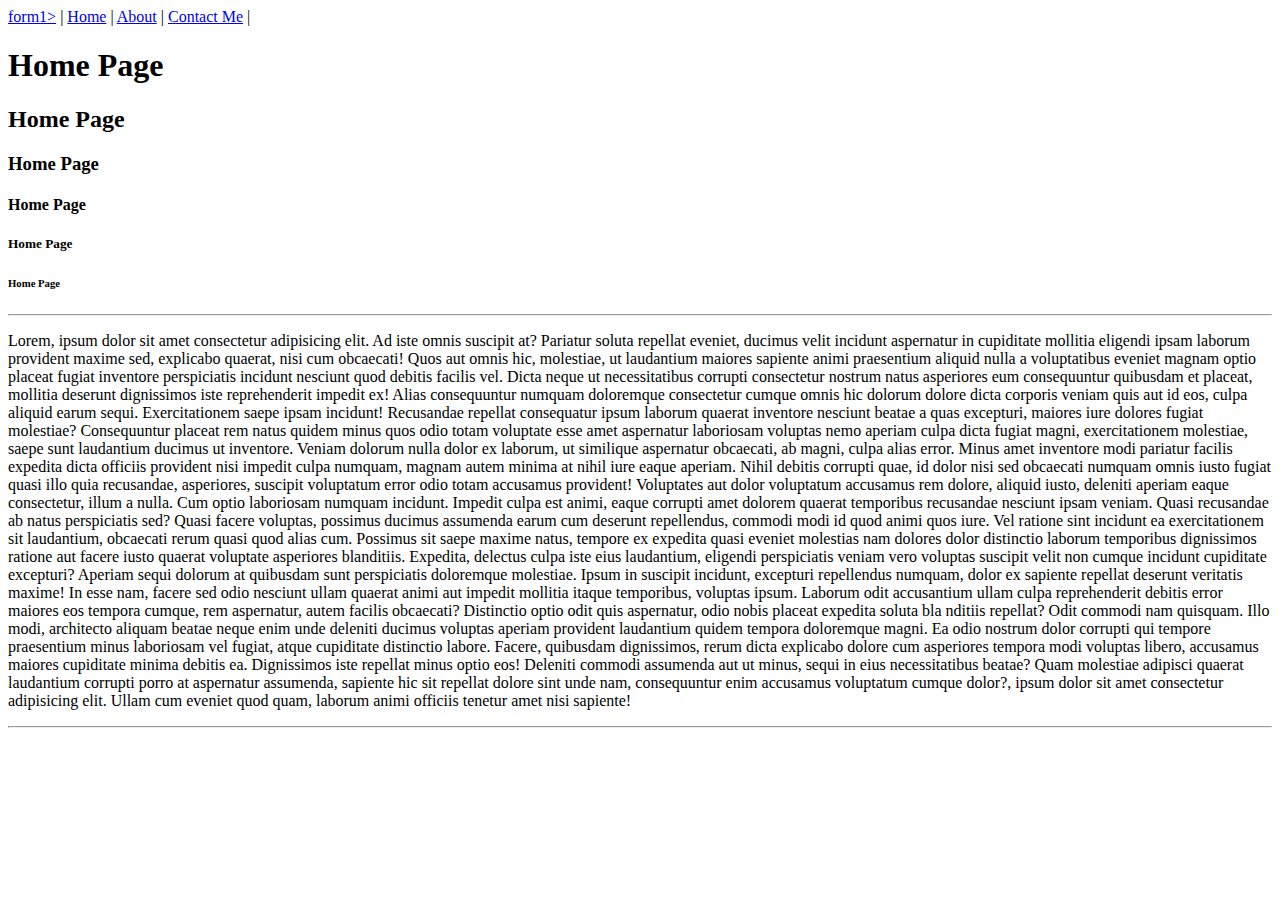
==== index.html @ e309651e "แก้ไข" ====
<!DOCTYPE html>
<html lang="en">
<head>
  <meta charset="UTF-8">
  <meta name="viewport" content="width=device-width, initial-scale=1.0">
  <title>Kritsada Website</title>
</head>
<body>
  <a href="form1.html">form1></a> |
  <a href="index.html">Home</a> |
  <a href="about.html">About</a> |
  <a href="contact.html">Contact Me</a> |
  <h1>Home Page</h1>
  <h2>Home Page</h2>
  <h3>Home Page</h3>
  <h4>Home Page</h4>
  <h5>Home Page</h5>
  <h6>Home Page</h6>
  <hr>
  <p>Lorem, ipsum dolor sit amet consectetur adipisicing elit. Ad iste omnis suscipit at? 
    Pariatur soluta repellat eveniet, ducimus velit incidunt aspernatur in cupiditate mollitia eligendi 
    ipsam laborum provident maxime sed, explicabo quaerat, nisi cum obcaecati! 
    Quos aut omnis hic, molestiae, ut laudantium maiores sapiente animi praesentium aliquid
     nulla a voluptatibus eveniet magnam optio placeat fugiat inventore perspiciatis incidunt
      nesciunt quod debitis facilis vel. Dicta neque ut necessitatibus corrupti consectetur nostrum
       natus asperiores eum consequuntur quibusdam et placeat, mollitia deserunt dignissimos iste
        reprehenderit impedit ex! Alias consequuntur numquam doloremque consectetur cumque omnis hic 
        dolorum dolore dicta corporis veniam quis aut id eos, culpa aliquid earum sequi. Exercitationem
         saepe ipsam incidunt! Recusandae repellat consequatur ipsum laborum quaerat inventore nesciunt 
         beatae a quas excepturi, maiores iure dolores fugiat molestiae? Consequuntur placeat rem natus 
         quidem minus quos odio totam voluptate esse amet aspernatur laboriosam voluptas nemo aperiam 
         culpa dicta fugiat magni, exercitationem molestiae, saepe sunt laudantium ducimus ut inventore.
          Veniam dolorum nulla dolor ex laborum, ut similique aspernatur obcaecati, ab magni, culpa alias error.
           Minus amet inventore modi pariatur facilis expedita dicta officiis provident nisi impedit culpa numquam,
            magnam autem minima at nihil iure eaque aperiam. Nihil debitis corrupti quae, id dolor nisi sed obcaecati 
            numquam omnis iusto fugiat quasi illo quia recusandae, asperiores, suscipit voluptatum error odio 
            totam accusamus provident! Voluptates aut dolor voluptatum accusamus rem dolore, aliquid 
            iusto, deleniti aperiam eaque consectetur, illum a nulla. Cum optio laboriosam numquam incidunt. 
            Impedit culpa est animi, eaque corrupti amet dolorem quaerat temporibus recusandae nesciunt ipsam veniam.
             Quasi recusandae ab natus perspiciatis sed? Quasi facere voluptas, possimus ducimus assumenda earum cum
              deserunt repellendus, commodi modi id quod animi quos iure. Vel ratione sint incidunt ea exercitationem
               sit laudantium, obcaecati rerum quasi quod alias cum. Possimus sit saepe maxime natus, tempore ex expedita
                quasi eveniet molestias nam dolores dolor distinctio laborum temporibus dignissimos ratione aut facere
                 iusto quaerat voluptate asperiores blanditiis. Expedita, delectus culpa iste eius laudantium, eligendi
                  perspiciatis veniam vero voluptas suscipit velit non cumque incidunt cupiditate excepturi? Aperiam
                   sequi dolorum at quibusdam sunt perspiciatis doloremque molestiae. Ipsum in suscipit incidunt, 
                   excepturi repellendus numquam, dolor ex sapiente repellat deserunt veritatis maxime! In esse nam,
                    facere sed odio nesciunt ullam quaerat animi aut impedit mollitia itaque temporibus, voluptas ipsum.
                     Laborum odit accusantium ullam culpa reprehenderit debitis error maiores eos tempora cumque, rem
                      aspernatur, autem facilis obcaecati? Distinctio optio odit quis aspernatur, odio nobis placeat expedita soluta bla
                      nditiis repellat? Odit commodi nam quisquam. Illo modi, architecto aliquam beatae neque enim unde deleniti ducimus 
                      voluptas aperiam provident laudantium quidem tempora doloremque magni. Ea odio nostrum dolor corrupti qui tempore 
                      praesentium minus laboriosam vel fugiat, atque cupiditate distinctio labore. Facere, quibusdam dignissimos, rerum 
                      dicta explicabo dolore cum asperiores tempora modi voluptas libero, accusamus maiores cupiditate minima debitis ea. Dignissimos iste repellat minus optio eos! Deleniti commodi assumenda aut ut minus, sequi in eius necessitatibus beatae? Quam molestiae adipisci quaerat laudantium
                       corrupti porro at aspernatur assumenda, sapiente hic sit repellat dolore sint unde nam, consequuntur enim accusamus voluptatum cumque dolor?, ipsum dolor sit amet consectetur adipisicing elit. 
    Ullam cum eveniet quod quam, laborum animi officiis tenetur amet nisi sapiente!</p>
<hr>
</body>
</html>
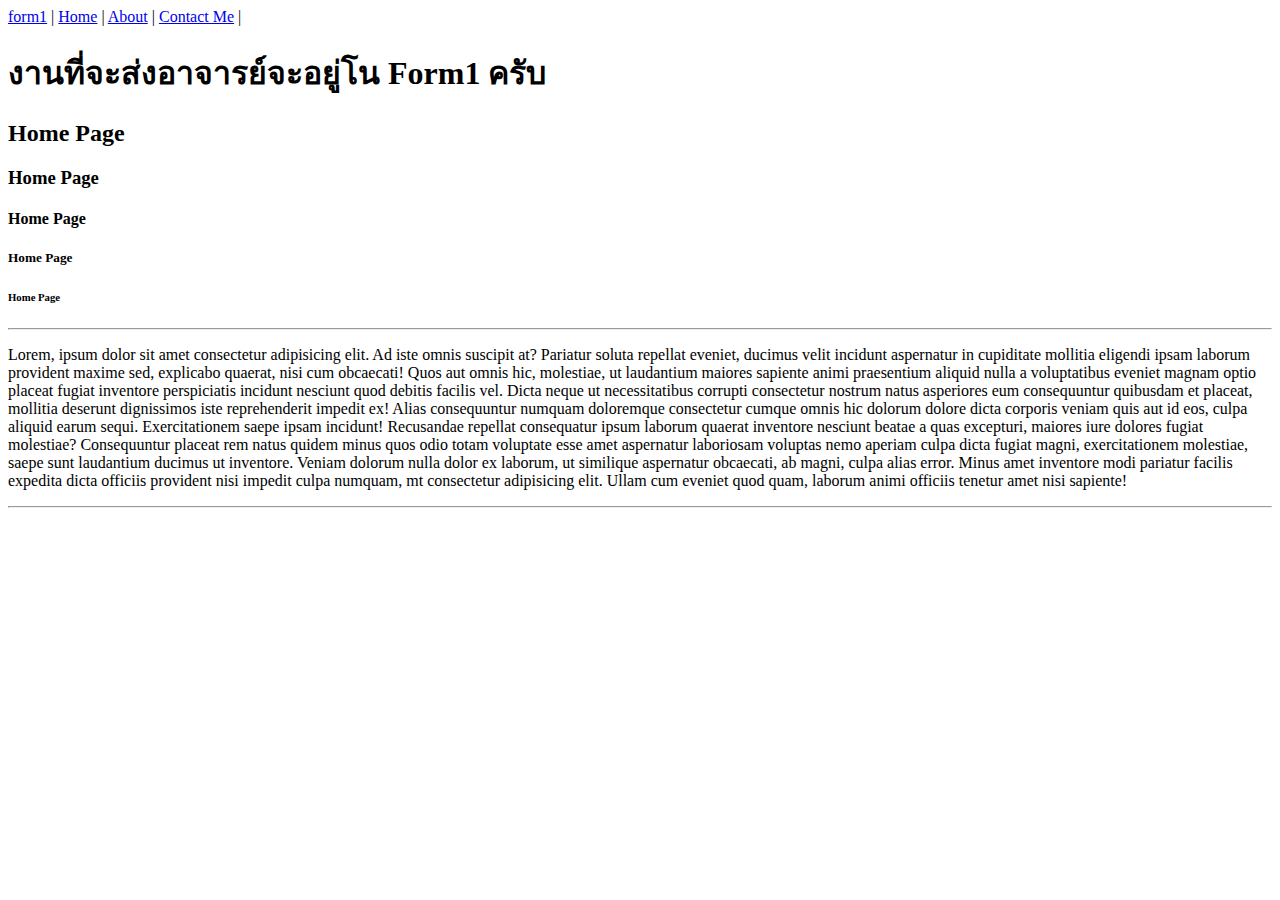
==== commit 7b00402b: "แก้ไข" ====
--- a/index.html
+++ b/index.html
@@ -6,11 +6,11 @@
   <title>Kritsada Website</title>
 </head>
 <body>
-  <a href="form1.html">form1></a> |
+  <a href="form1.html">form1</a> |
   <a href="index.html">Home</a> |
   <a href="about.html">About</a> |
   <a href="contact.html">Contact Me</a> |
-  <h1>Home Page</h1>
+  <h1>งานที่จะส่งอาจารย์จะอยู่โน Form1 ครับ</h1>
   <h2>Home Page</h2>
   <h3>Home Page</h3>
   <h4>Home Page</h4>
@@ -32,27 +32,7 @@
          culpa dicta fugiat magni, exercitationem molestiae, saepe sunt laudantium ducimus ut inventore.
           Veniam dolorum nulla dolor ex laborum, ut similique aspernatur obcaecati, ab magni, culpa alias error.
            Minus amet inventore modi pariatur facilis expedita dicta officiis provident nisi impedit culpa numquam,
-            magnam autem minima at nihil iure eaque aperiam. Nihil debitis corrupti quae, id dolor nisi sed obcaecati 
-            numquam omnis iusto fugiat quasi illo quia recusandae, asperiores, suscipit voluptatum error odio 
-            totam accusamus provident! Voluptates aut dolor voluptatum accusamus rem dolore, aliquid 
-            iusto, deleniti aperiam eaque consectetur, illum a nulla. Cum optio laboriosam numquam incidunt. 
-            Impedit culpa est animi, eaque corrupti amet dolorem quaerat temporibus recusandae nesciunt ipsam veniam.
-             Quasi recusandae ab natus perspiciatis sed? Quasi facere voluptas, possimus ducimus assumenda earum cum
-              deserunt repellendus, commodi modi id quod animi quos iure. Vel ratione sint incidunt ea exercitationem
-               sit laudantium, obcaecati rerum quasi quod alias cum. Possimus sit saepe maxime natus, tempore ex expedita
-                quasi eveniet molestias nam dolores dolor distinctio laborum temporibus dignissimos ratione aut facere
-                 iusto quaerat voluptate asperiores blanditiis. Expedita, delectus culpa iste eius laudantium, eligendi
-                  perspiciatis veniam vero voluptas suscipit velit non cumque incidunt cupiditate excepturi? Aperiam
-                   sequi dolorum at quibusdam sunt perspiciatis doloremque molestiae. Ipsum in suscipit incidunt, 
-                   excepturi repellendus numquam, dolor ex sapiente repellat deserunt veritatis maxime! In esse nam,
-                    facere sed odio nesciunt ullam quaerat animi aut impedit mollitia itaque temporibus, voluptas ipsum.
-                     Laborum odit accusantium ullam culpa reprehenderit debitis error maiores eos tempora cumque, rem
-                      aspernatur, autem facilis obcaecati? Distinctio optio odit quis aspernatur, odio nobis placeat expedita soluta bla
-                      nditiis repellat? Odit commodi nam quisquam. Illo modi, architecto aliquam beatae neque enim unde deleniti ducimus 
-                      voluptas aperiam provident laudantium quidem tempora doloremque magni. Ea odio nostrum dolor corrupti qui tempore 
-                      praesentium minus laboriosam vel fugiat, atque cupiditate distinctio labore. Facere, quibusdam dignissimos, rerum 
-                      dicta explicabo dolore cum asperiores tempora modi voluptas libero, accusamus maiores cupiditate minima debitis ea. Dignissimos iste repellat minus optio eos! Deleniti commodi assumenda aut ut minus, sequi in eius necessitatibus beatae? Quam molestiae adipisci quaerat laudantium
-                       corrupti porro at aspernatur assumenda, sapiente hic sit repellat dolore sint unde nam, consequuntur enim accusamus voluptatum cumque dolor?, ipsum dolor sit amet consectetur adipisicing elit. 
+            mt consectetur adipisicing elit. 
     Ullam cum eveniet quod quam, laborum animi officiis tenetur amet nisi sapiente!</p>
 <hr>
 </body>
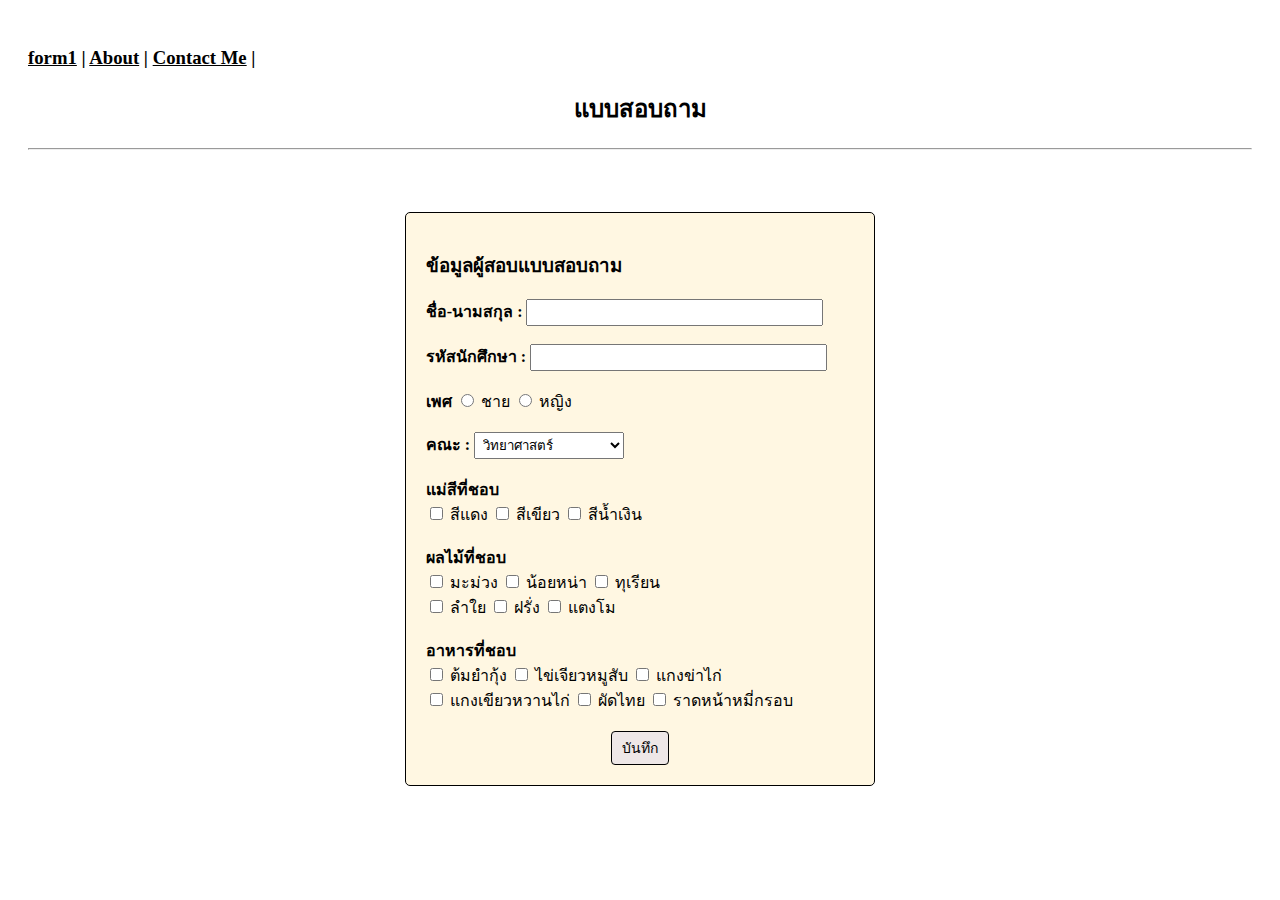
==== commit f2f48878: "แก้ไข form" ====
--- a/index.html
+++ b/index.html
@@ -1,39 +1,101 @@
 <!DOCTYPE html>
 <html lang="en">
+
 <head>
   <meta charset="UTF-8">
   <meta name="viewport" content="width=device-width, initial-scale=1.0">
-  <title>Kritsada Website</title>
+  <title>Login Form1 by Website</title>
+  <link rel="stylesheet" href="css/mystyle.css">
+  <style>
+    /* .center-text {
+      text-align: center;
+    } */
+
+  </style>
 </head>
+
+<h3><a href="index.html" style="color: black;">form1</a> |
+<a href="about.html" style="color: black;">About</a> |
+<a href="contact.html" style="color: black;">Contact Me</a> |
+</h3>
+
+
+  <div class="form-container">
+    <div class="center-text">
+      <h2> แบบสอบถาม </h2>
+      <hr><br><br><br>
+      <form method="get" >
 <body>
-  <a href="form1.html">form1</a> |
-  <a href="index.html">Home</a> |
-  <a href="about.html">About</a> |
-  <a href="contact.html">Contact Me</a> |
-  <h1>งานที่จะส่งอาจารย์จะอยู่โน Form1 ครับ</h1>
-  <h2>Home Page</h2>
-  <h3>Home Page</h3>
-  <h4>Home Page</h4>
-  <h5>Home Page</h5>
-  <h6>Home Page</h6>
-  <hr>
-  <p>Lorem, ipsum dolor sit amet consectetur adipisicing elit. Ad iste omnis suscipit at? 
-    Pariatur soluta repellat eveniet, ducimus velit incidunt aspernatur in cupiditate mollitia eligendi 
-    ipsam laborum provident maxime sed, explicabo quaerat, nisi cum obcaecati! 
-    Quos aut omnis hic, molestiae, ut laudantium maiores sapiente animi praesentium aliquid
-     nulla a voluptatibus eveniet magnam optio placeat fugiat inventore perspiciatis incidunt
-      nesciunt quod debitis facilis vel. Dicta neque ut necessitatibus corrupti consectetur nostrum
-       natus asperiores eum consequuntur quibusdam et placeat, mollitia deserunt dignissimos iste
-        reprehenderit impedit ex! Alias consequuntur numquam doloremque consectetur cumque omnis hic 
-        dolorum dolore dicta corporis veniam quis aut id eos, culpa aliquid earum sequi. Exercitationem
-         saepe ipsam incidunt! Recusandae repellat consequatur ipsum laborum quaerat inventore nesciunt 
-         beatae a quas excepturi, maiores iure dolores fugiat molestiae? Consequuntur placeat rem natus 
-         quidem minus quos odio totam voluptate esse amet aspernatur laboriosam voluptas nemo aperiam 
-         culpa dicta fugiat magni, exercitationem molestiae, saepe sunt laudantium ducimus ut inventore.
-          Veniam dolorum nulla dolor ex laborum, ut similique aspernatur obcaecati, ab magni, culpa alias error.
-           Minus amet inventore modi pariatur facilis expedita dicta officiis provident nisi impedit culpa numquam,
-            mt consectetur adipisicing elit. 
-    Ullam cum eveniet quod quam, laborum animi officiis tenetur amet nisi sapiente!</p>
-<hr>
+       <h3><p>ข้อมูลผู้สอบแบบสอบถาม</p></h3>
+        <b><label>ชื่อ-นามสกุล :</label></b>
+        <input type="text" id="name" name="name" required><br><br>
+        <b><label> รหัสนักศึกษา :</label></b>
+        <input type="text" id="student-id" name="student-id" required><br><br>
+
+
+        <b><label> เพศ </label></b>
+        <input type="radio" id="male" name="gender" value="male">
+        <label for="male">ชาย</label>
+        <input type="radio" id="female" name="gender" value="female">
+        <label for="female">หญิง</label><br><br>
+
+        <b><label for="faculty">คณะ :</label></b>
+        <select name="faculty" id="faculty">
+          <option value="วิทยาศาสตร์">วิทยาศาสตร์</option>
+          <option value="ครุศาสตร์">ครุศาสตร์</option>
+          <option value="วิทยาการคอมพิวเตอร์">วิทยาการคอมพิวเตอร์</option>
+          <option value="บริหารธุรกิจและการจัดการ">บริหารธุรกิจและการจัดการ</option>
+          <option value="มนุษยศาสตร์">มนุษยศาสตร์</option>
+          <option value="เทคโนโลยีอุตสาหกรรม">เทคโนโลยีอุตสาหกรรม</option>
+          <option value="เกษตรศาสตร์">เกษตรศาสตร์</option>
+          <option value="พยาบาลศาสตร์">พยาบาลศาสตร์</option>
+          <option value="สาธารสุขศาสตร์">สาธารสุขศาสตร์</option>
+          <option value="แพทย์แผนไทยและทางเลือกศาสตร์">แพทย์แผนไทยและทางเลือกศาสตร์</option>
+          <option value="นิติศาสตร์">นิติศาสตร์</option>
+        </select><br><br>
+
+        <b><label>แม่สีที่ชอบ</label><br></b>
+        <input type="checkbox" id="red" name="favorite-color" value="red">
+        <label for="red">สีแดง</label>
+        <input type="checkbox" id="green" name="favorite-color" value="green">
+        <label for="green">สีเขียว</label>
+        <input type="checkbox" id="blue" name="favorite-color" value="blue">
+        <label for="blue">สีน้ำเงิน</label><br><br>
+
+
+        <b><label>ผลไม้ที่ชอบ</label></b><br>
+        <input type="checkbox" id="mango" name="favorite-fruit" value="mango">
+        <label for="mango">มะม่วง</label>
+        <input type="checkbox" id="custard apple" name="favorite-fruit" value="custard apple">
+        <label for="custard apple">น้อยหน่า</label>
+        <input type="checkbox" id="durian" name="favorite-fruit" value="durian">
+        <label for="durian">ทุเรียน</label><br>
+        <input type="checkbox" id="longan" name="favorite-fruit" value="longan">
+        <label for="longan">ลำใย</label>
+        <input type="checkbox" id="guava" name="favorite-fruit" value="guava">
+        <label for="guava">ฝรั่ง</label>
+        <input type="checkbox" id="watermelon" name="favorite-fruit" value="watermelon">
+        <label for="watermelon">แตงโม</label><br><br>
+
+
+        <b><label>อาหารที่ชอบ</label></b><br>
+        <input type="checkbox" id="Shrimp Tom Yum" name="favorite-food" value="Shrimp Tom Yum">
+        <label for="Shrimp Tom Yum">ต้มยำกุ้ง</label>
+        <input type="checkbox" id="Minced Pork Omelette" name="favorite-food" value="Minced Pork Omelette">
+        <label for="Minced Pork Omelette">ไข่เจียวหมูสับ</label>
+        <input type="checkbox" id="Chicken Galangal Curry" name="favorite-food" value="Chicken Galangal Curry">
+        <label for="Chicken Galangal Curry">แกงข่าไก่</label><br>
+        <input type="checkbox" id="Chicken Green Curry" name="favorite-food" value="Chicken Green Curry">
+        <label for="Chicken Green Curry">แกงเขียวหวานไก่</label>
+        <input type="checkbox" id="Pad Thai" name="favorite-food" value="Pad Thai">
+        <label for="Pad Thai">ผัดไทย</label>
+        <input type="checkbox" id="Crispy noodles topped with noodles" name="favorite-food"
+          value="Crispy noodles topped with noodles">
+        <label for="Crispy noodles topped with noodles">ราดหน้าหมี่กรอบ</label><br><br>
+        <input type="submit" value="บันทึก" onclick="alert('ได้ทำการบันทึกเรียบร้อยแล้ว ^_^')">
+      </form>
+      <div>
+      </div>
 </body>
+
 </html>--- a/css/mystyle.css
+++ b/css/mystyle.css
@@ -0,0 +1,64 @@
+/* p#p1{ 
+    color: brown;
+  }
+  p.p2 {
+    color: darkgreen;
+  }
+  p#p2 {
+   color: darkorchid;
+  }
+  p#p3{
+    color: deeppink;
+  } */
+
+
+
+  body {
+    background-color: #ffffff;
+    padding: 20px;
+   
+  }
+   header h2 a { 
+    text-decoration: none;
+    color: black;
+    
+  }
+
+  h2 {
+    text-align: center;
+  }
+  form {
+    background-color: #fff7e2;
+    padding: 20px;
+    border: 1px solid #000000;
+    border-radius: 5px;
+    width: 35%;
+    margin: 0 auto;
+  }
+  table {
+    width: 100%;
+  }
+
+  input[type="text"] {
+    width: calc(70% - 15px);
+    padding: 4px;
+  }
+  select {
+    width: 35%;
+    padding: 4px;
+  }
+  input[type="submit"] {
+    background-color: #eee7e7;
+    border: none;
+    padding: 5px 10px;
+    border-radius: 4px;
+    cursor: pointer;
+    font-size: 14px;
+    border: 1px solid #000000;
+    display: block;
+    margin: 0 auto;
+
+  }
+  input[type="submit"]:hover {
+    background-color: #e6cf6a;
+  }